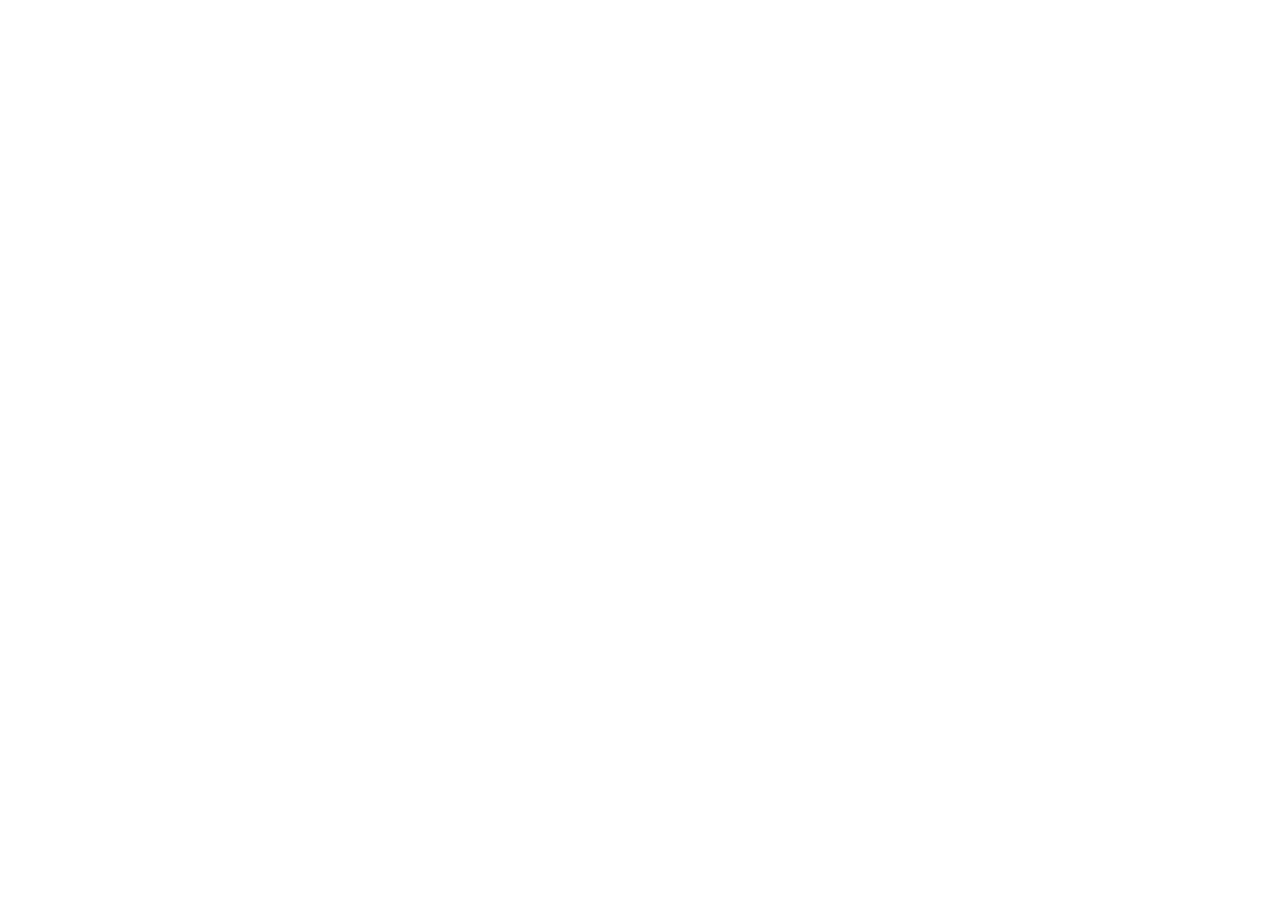
==== index.html @ a4600188 "Add files via upload" ====
<!doctype html>
<html lang="en">
  <head>
    <meta charset="UTF-8" />
    <link rel="icon" type="image/svg+xml" href="/crecre/vite.svg" />
    <meta name="viewport" content="width=device-width, initial-scale=1.0" />
    <title>CRE Holdings</title>
    <script type="text/javascript">
      // Single Page Apps for GitHub Pages
      // MIT License
      // https://github.com/rafgraph/spa-github-pages
      // This script checks to see if a redirect is present in the query string,
      // converts it back into the correct url and adds it to the
      // browser's history using window.history.replaceState(...),
      // which won't cause the browser to attempt to load the new url.
      // When the single page app is loaded further down in this file,
      // the correct url will be waiting in the browser's history for
      // the single page app to route accordingly.
      (function(l) {
        if (l.search[1] === '/' ) {
          var decoded = l.search.slice(1).split('&').map(function(s) { 
            return s.replace(/~and~/g, '&')
          }).join('?');
          window.history.replaceState(null, null,
              l.pathname.slice(0, -1) + decoded + l.hash
          );
        }
      }(window.location))
    </script>
    
    <script type="module" crossorigin src="/crecre/assets/index-DVREMym-.js"></script>
    <link rel="stylesheet" crossorigin href="/crecre/assets/index-QkAfXKSk.css">
  </head>
  <body>
    <div id="root"></div>
  </body>
</html>
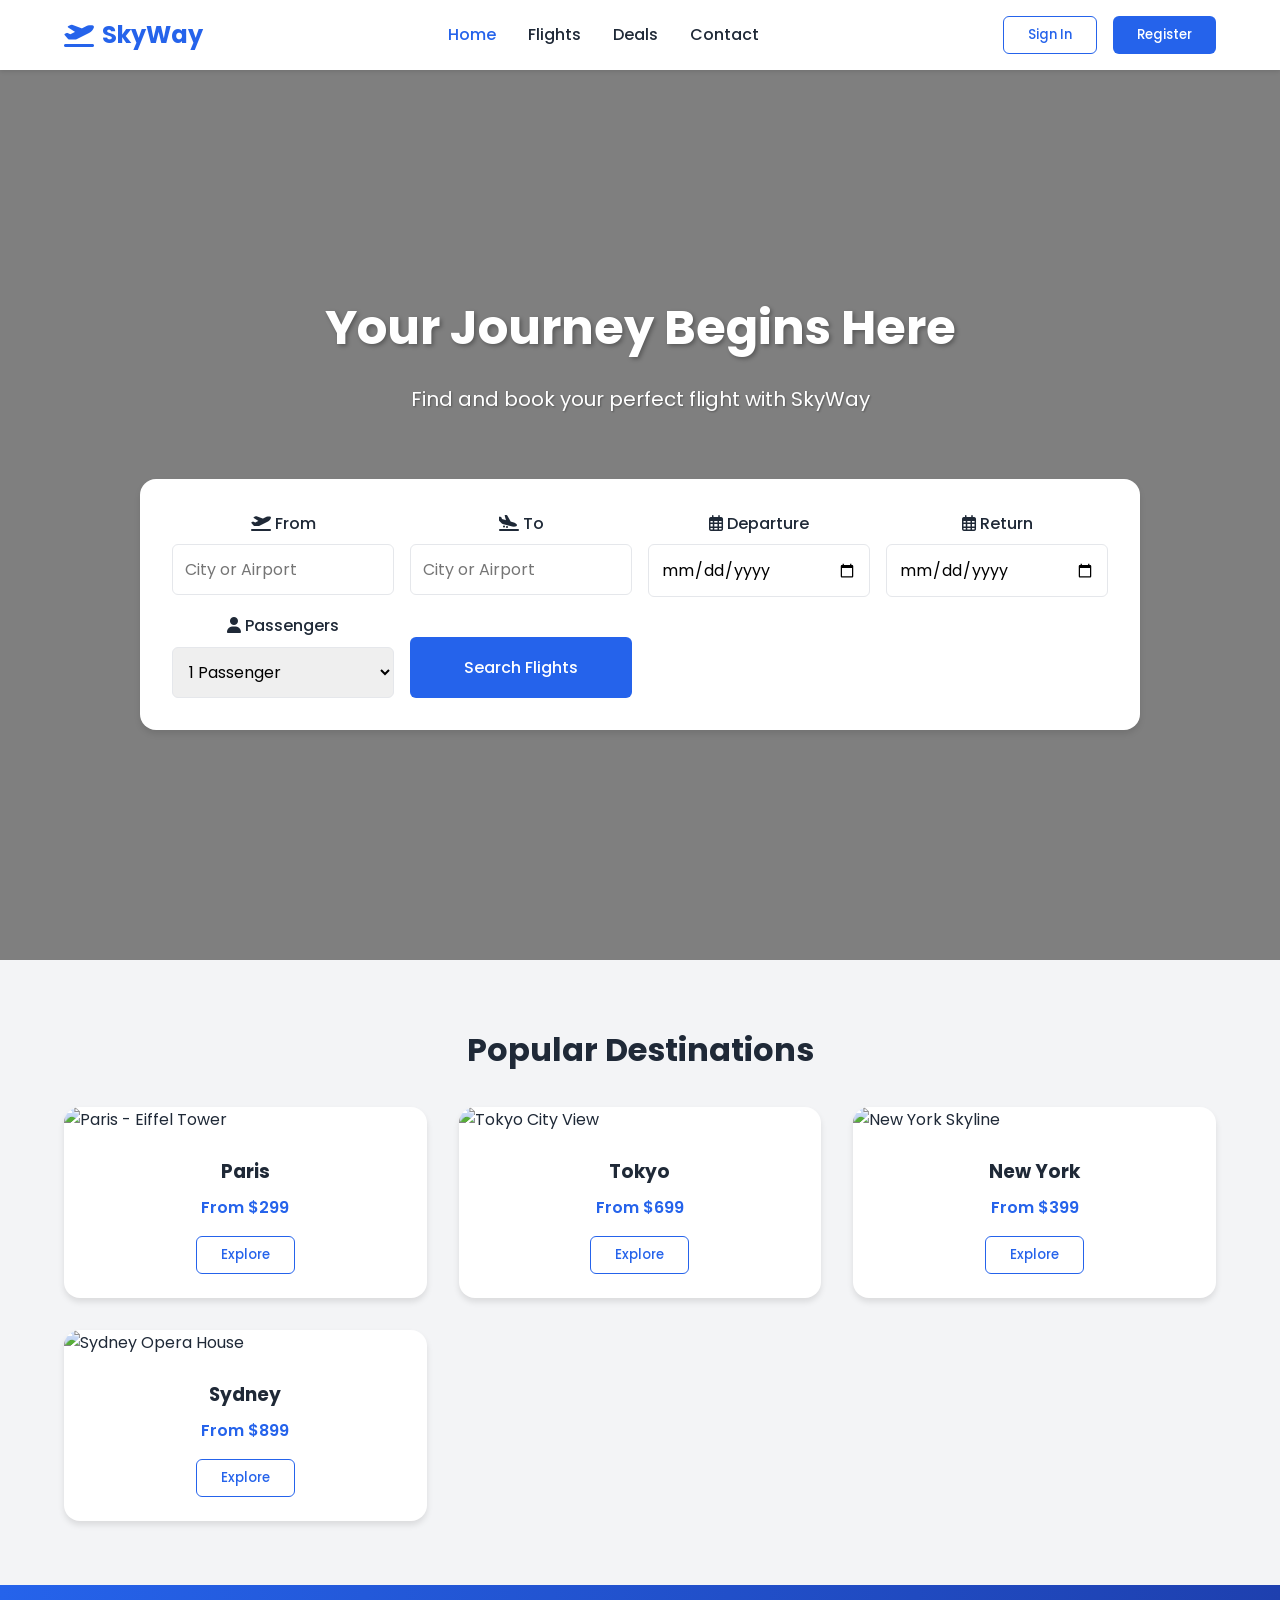
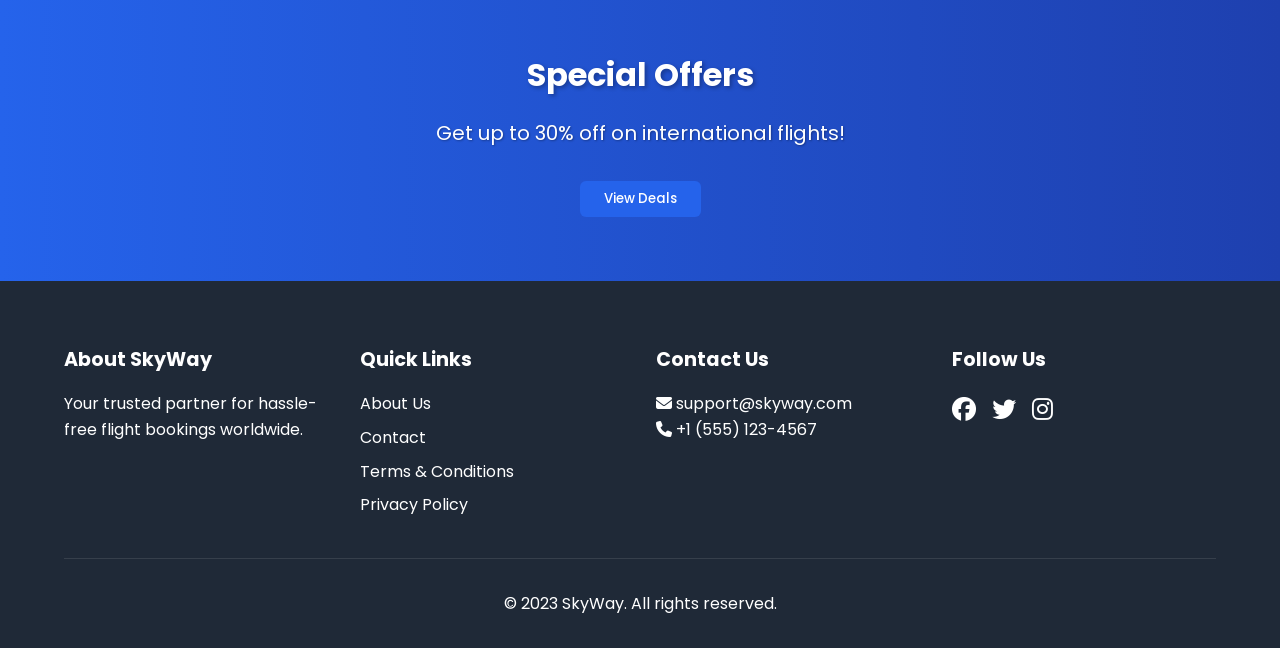
==== commit b349393b: "Add files via upload" ====
--- a/index.html
+++ b/index.html
@@ -1,37 +1,148 @@
-<!doctype html>
-<html lang="en">
-  <head>
-    <meta charset="UTF-8" />
-    <link rel="icon" type="image/svg+xml" href="/crecre/vite.svg" />
-    <meta name="viewport" content="width=device-width, initial-scale=1.0" />
-    <title>CRE Holdings</title>
-    <script type="text/javascript">
-      // Single Page Apps for GitHub Pages
-      // MIT License
-      // https://github.com/rafgraph/spa-github-pages
-      // This script checks to see if a redirect is present in the query string,
-      // converts it back into the correct url and adds it to the
-      // browser's history using window.history.replaceState(...),
-      // which won't cause the browser to attempt to load the new url.
-      // When the single page app is loaded further down in this file,
-      // the correct url will be waiting in the browser's history for
-      // the single page app to route accordingly.
-      (function(l) {
-        if (l.search[1] === '/' ) {
-          var decoded = l.search.slice(1).split('&').map(function(s) { 
-            return s.replace(/~and~/g, '&')
-          }).join('?');
-          window.history.replaceState(null, null,
-              l.pathname.slice(0, -1) + decoded + l.hash
-          );
-        }
-      }(window.location))
-    </script>
-    
-    <script type="module" crossorigin src="/crecre/assets/index-DVREMym-.js"></script>
-    <link rel="stylesheet" crossorigin href="/crecre/assets/index-QkAfXKSk.css">
-  </head>
-  <body>
-    <div id="root"></div>
-  </body>
-</html>
+<!DOCTYPE html>
+<html lang="en">
+<head>
+    <meta charset="UTF-8">
+    <meta name="viewport" content="width=device-width, initial-scale=1.0">
+    <title>SkyWay - Book Your Flight</title>
+    <link rel="stylesheet" href="styles/main.css">
+    <link rel="stylesheet" href="https://cdnjs.cloudflare.com/ajax/libs/font-awesome/6.4.0/css/all.min.css">
+    <link href="https://fonts.googleapis.com/css2?family=Poppins:wght@300;400;500;600;700&display=swap" rel="stylesheet">
+</head>
+<body>
+    <nav class="navbar">
+        <div class="nav-brand">
+            <i class="fas fa-plane-departure"></i>
+            <span>SkyWay</span>
+        </div>
+        <ul class="nav-links">
+            <li><a href="index.html" class="active">Home</a></li>
+            <li><a href="flights.html">Flights</a></li>
+            <li><a href="deals.html">Deals</a></li>
+            <li><a href="contact.html">Contact</a></li>
+        </ul>
+        <div class="nav-auth">
+            <button class="btn-secondary">Sign In</button>
+            <button class="btn-primary">Register</button>
+        </div>
+    </nav>
+
+    <header class="hero">
+        <div class="hero-content">
+            <h1>Your Journey Begins Here</h1>
+            <p>Find and book your perfect flight with SkyWay</p>
+        </div>
+        <div class="search-container">
+            <form id="flight-search-form" class="search-form">
+                <div class="form-group">
+                    <label><i class="fas fa-plane-departure"></i> From</label>
+                    <input type="text" id="departure" placeholder="City or Airport" required>
+                </div>
+                <div class="form-group">
+                    <label><i class="fas fa-plane-arrival"></i> To</label>
+                    <input type="text" id="arrival" placeholder="City or Airport" required>
+                </div>
+                <div class="form-group">
+                    <label><i class="far fa-calendar-alt"></i> Departure</label>
+                    <input type="date" id="departure-date" required>
+                </div>
+                <div class="form-group">
+                    <label><i class="far fa-calendar-alt"></i> Return</label>
+                    <input type="date" id="return-date">
+                </div>
+                <div class="form-group">
+                    <label><i class="fas fa-user"></i> Passengers</label>
+                    <select id="passengers">
+                        <option value="1">1 Passenger</option>
+                        <option value="2">2 Passengers</option>
+                        <option value="3">3 Passengers</option>
+                        <option value="4">4 Passengers</option>
+                    </select>
+                </div>
+                <button type="submit" class="btn-search">Search Flights</button>
+            </form>
+        </div>
+    </header>
+
+    <section class="featured-destinations">
+        <h2>Popular Destinations</h2>
+        <div class="destinations-grid">
+            <div class="destination-card">
+                <img src="https://images.unsplash.com/photo-1499856871958-5b9627545d1a?auto=format&fit=crop&q=80" alt="Paris - Eiffel Tower">
+                <div class="destination-info">
+                    <h3>Paris</h3>
+                    <p>From $299</p>
+                    <button class="btn-secondary">Explore</button>
+                </div>
+            </div>
+            <div class="destination-card">
+                <img src="https://images.unsplash.com/photo-1540959733332-eab4deabeeaf?auto=format&fit=crop&q=80" alt="Tokyo City View">
+                <div class="destination-info">
+                    <h3>Tokyo</h3>
+                    <p>From $699</p>
+                    <button class="btn-secondary">Explore</button>
+                </div>
+            </div>
+            <div class="destination-card">
+                <img src="https://images.unsplash.com/photo-1496442226666-8d4d0e62e6e9?auto=format&fit=crop&q=80" alt="New York Skyline">
+                <div class="destination-info">
+                    <h3>New York</h3>
+                    <p>From $399</p>
+                    <button class="btn-secondary">Explore</button>
+                </div>
+            </div>
+            <div class="destination-card">
+                <img src="https://images.unsplash.com/photo-1523482580672-f109ba8cb9be?auto=format&fit=crop&q=80" alt="Sydney Opera House">
+                <div class="destination-info">
+                    <h3>Sydney</h3>
+                    <p>From $899</p>
+                    <button class="btn-secondary">Explore</button>
+                </div>
+            </div>
+        </div>
+    </section>
+
+    <section class="promo-banner">
+        <div class="promo-content">
+            <h2>Special Offers</h2>
+            <p>Get up to 30% off on international flights!</p>
+            <button class="btn-primary">View Deals</button>
+        </div>
+    </section>
+
+    <footer class="footer">
+        <div class="footer-content">
+            <div class="footer-section">
+                <h3>About SkyWay</h3>
+                <p>Your trusted partner for hassle-free flight bookings worldwide.</p>
+            </div>
+            <div class="footer-section">
+                <h3>Quick Links</h3>
+                <ul>
+                    <li><a href="#">About Us</a></li>
+                    <li><a href="#">Contact</a></li>
+                    <li><a href="#">Terms & Conditions</a></li>
+                    <li><a href="#">Privacy Policy</a></li>
+                </ul>
+            </div>
+            <div class="footer-section">
+                <h3>Contact Us</h3>
+                <p><i class="fas fa-envelope"></i> support@skyway.com</p>
+                <p><i class="fas fa-phone"></i> +1 (555) 123-4567</p>
+            </div>
+            <div class="footer-section">
+                <h3>Follow Us</h3>
+                <div class="social-links">
+                    <a href="#"><i class="fab fa-facebook"></i></a>
+                    <a href="#"><i class="fab fa-twitter"></i></a>
+                    <a href="#"><i class="fab fa-instagram"></i></a>
+                </div>
+            </div>
+        </div>
+        <div class="footer-bottom">
+            <p>&copy; 2023 SkyWay. All rights reserved.</p>
+        </div>
+    </footer>
+
+    <script src="js/main.js"></script>
+</body>
+</html>
--- a/styles/main.css
+++ b/styles/main.css
@@ -0,0 +1,452 @@
+* {
+    margin: 0;
+    padding: 0;
+    box-sizing: border-box;
+    font-family: 'Poppins', sans-serif;
+}
+
+:root {
+    --primary-color: #2563eb;
+    --secondary-color: #1e40af;
+    --accent-color: #60a5fa;
+    --text-color: #1f2937;
+    --light-gray: #f3f4f6;
+    --white: #ffffff;
+}
+
+body {
+    line-height: 1.6;
+    color: var(--text-color);
+}
+
+/* Navbar Styles */
+.navbar {
+    display: flex;
+    justify-content: space-between;
+    align-items: center;
+    padding: 1rem 5%;
+    background-color: var(--white);
+    box-shadow: 0 2px 4px rgba(0,0,0,0.1);
+    position: fixed;
+    width: 100%;
+    top: 0;
+    z-index: 1000;
+}
+
+.nav-brand {
+    display: flex;
+    align-items: center;
+    gap: 0.5rem;
+    font-size: 1.5rem;
+    font-weight: 700;
+    color: var(--primary-color);
+}
+
+.nav-links {
+    display: flex;
+    gap: 2rem;
+    list-style: none;
+}
+
+.nav-links a {
+    text-decoration: none;
+    color: var(--text-color);
+    font-weight: 500;
+    transition: color 0.3s ease;
+}
+
+.nav-links a:hover,
+.nav-links a.active {
+    color: var(--primary-color);
+}
+
+.nav-auth {
+    display: flex;
+    gap: 1rem;
+}
+
+/* Button Styles */
+.btn-primary,
+.btn-secondary,
+.btn-search {
+    padding: 0.5rem 1.5rem;
+    border-radius: 0.375rem;
+    font-weight: 500;
+    cursor: pointer;
+    transition: all 0.3s ease;
+}
+
+.btn-primary {
+    background-color: var(--primary-color);
+    color: var(--white);
+    border: none;
+}
+
+.btn-primary:hover {
+    background-color: var(--secondary-color);
+}
+
+.btn-secondary {
+    background-color: transparent;
+    color: var(--primary-color);
+    border: 1px solid var(--primary-color);
+}
+
+.btn-secondary:hover {
+    background-color: var(--primary-color);
+    color: var(--white);
+}
+
+/* Featured Destinations */
+.featured-destinations {
+    padding: 4rem 5%;
+    background-color: var(--light-gray);
+}
+
+.featured-destinations h2 {
+    text-align: center;
+    margin-bottom: 2rem;
+    font-size: 2.5rem;
+    color: var(--text-color);
+}
+
+.destinations-grid {
+    display: grid;
+    grid-template-columns: repeat(auto-fit, minmax(300px, 1fr));
+    gap: 2rem;
+    max-width: 1200px;
+    margin: 0 auto;
+}
+
+.destination-card {
+    background: var(--white);
+    border-radius: 1rem;
+    overflow: hidden;
+    box-shadow: 0 4px 6px rgba(0,0,0,0.1);
+    transition: transform 0.3s ease;
+}
+
+.destination-card:hover {
+    transform: translateY(-5px);
+}
+
+.destination-card img {
+    width: 100%;
+    height: 200px;
+    object-fit: cover;
+}
+
+.destination-info {
+    padding: 1.5rem;
+    text-align: center;
+}
+
+.destination-info h3 {
+    margin-bottom: 0.5rem;
+    color: var(--text-color);
+}
+
+.destination-info p {
+    color: var(--primary-color);
+    font-weight: 600;
+    margin-bottom: 1rem;
+}
+
+/* Promo Banner */
+.promo-banner {
+    background-image: linear-gradient(rgba(0, 0, 0, 0.6), rgba(0, 0, 0, 0.6)), url('https://images.unsplash.com/photo-1517479149777-5f3b1511d5ad?auto=format&fit=crop&q=80');
+    background-size: cover;
+    background-position: center;
+    padding: 4rem 2rem;
+    text-align: center;
+    color: var(--white);
+}
+
+.promo-content {
+    max-width: 800px;
+    margin: 0 auto;
+}
+
+.promo-content h2 {
+    font-size: 2.5rem;
+    margin-bottom: 1rem;
+    text-shadow: 2px 2px 4px rgba(0, 0, 0, 0.3);
+}
+
+.promo-content p {
+    font-size: 1.25rem;
+    margin-bottom: 2rem;
+    text-shadow: 1px 1px 2px rgba(0, 0, 0, 0.3);
+}
+
+/* Hero Section */
+.hero {
+    background-image: linear-gradient(rgba(0, 0, 0, 0.5), rgba(0, 0, 0, 0.5)), url('https://images.unsplash.com/photo-1436491865332-7a61a109cc05?auto=format&fit=crop&q=80');
+    background-size: cover;
+    background-position: center;
+    background-repeat: no-repeat;
+    height: 100vh;
+    display: flex;
+    flex-direction: column;
+    justify-content: center;
+    align-items: center;
+    padding: 2rem;
+    color: var(--white);
+    text-align: center;
+    margin-top: 60px;
+}
+
+.hero-content {
+    max-width: 800px;
+    margin-bottom: 2rem;
+}
+
+.hero-content h1 {
+    font-size: 3rem;
+    margin-bottom: 1rem;
+    text-shadow: 2px 2px 4px rgba(0, 0, 0, 0.3);
+}
+
+.hero-content p {
+    font-size: 1.25rem;
+    margin-bottom: 2rem;
+    text-shadow: 1px 1px 2px rgba(0, 0, 0, 0.3);
+}
+.hero {
+    background: linear-gradient(rgba(0,0,0,0.5), rgba(0,0,0,0.5)), url('https://source.unsplash.com/1600x900/?airplane,sky');
+    background-size: cover;
+    background-position: center;
+    height: 100vh;
+    display: flex;
+    flex-direction: column;
+    justify-content: center;
+    align-items: center;
+    color: var(--white);
+    text-align: center;
+    padding: 0 1rem;
+}
+
+.hero-content {
+    margin-bottom: 2rem;
+}
+
+.hero-content h1 {
+    font-size: 3rem;
+    margin-bottom: 1rem;
+}
+
+/* Search Form */
+.search-container {
+    background-color: var(--white);
+    padding: 2rem;
+    border-radius: 1rem;
+    width: 90%;
+    max-width: 1000px;
+    box-shadow: 0 4px 6px rgba(0,0,0,0.1);
+}
+
+.search-form {
+    display: grid;
+    grid-template-columns: repeat(auto-fit, minmax(200px, 1fr));
+    gap: 1rem;
+}
+
+.form-group {
+    display: flex;
+    flex-direction: column;
+    gap: 0.5rem;
+}
+
+.form-group label {
+    color: var(--text-color);
+    font-weight: 500;
+}
+
+.form-group input,
+.form-group select {
+    padding: 0.75rem;
+    border: 1px solid #e5e7eb;
+    border-radius: 0.375rem;
+    font-size: 1rem;
+}
+
+.btn-search {
+    background-color: var(--primary-color);
+    color: var(--white);
+    border: none;
+    padding: 1rem;
+    width: 100%;
+    margin-top: 1.5rem;
+    font-size: 1rem;
+}
+
+.btn-search:hover {
+    background-color: var(--secondary-color);
+}
+
+/* Featured Destinations */
+.featured-destinations {
+    padding: 4rem 5%;
+    background-color: var(--light-gray);
+}
+
+.featured-destinations h2 {
+    text-align: center;
+    margin-bottom: 2rem;
+    font-size: 2rem;
+}
+
+.destinations-grid {
+    display: grid;
+    grid-template-columns: repeat(auto-fit, minmax(300px, 1fr));
+    gap: 2rem;
+}
+
+.destination-card {
+    background-color: var(--white);
+    border-radius: 1rem;
+    overflow: hidden;
+    box-shadow: 0 4px 6px rgba(0,0,0,0.1);
+    transition: transform 0.3s ease;
+}
+
+.destination-card:hover {
+    transform: translateY(-5px);
+}
+
+.destination-card img {
+    width: 100%;
+    height: 200px;
+    object-fit: cover;
+}
+
+.destination-info {
+    padding: 1.5rem;
+    text-align: center;
+}
+
+.destination-info h3 {
+    margin-bottom: 0.5rem;
+}
+
+.destination-info p {
+    color: var(--primary-color);
+    font-weight: 600;
+    margin-bottom: 1rem;
+}
+
+/* Promo Banner */
+.promo-banner {
+    background-image: linear-gradient(rgba(0, 0, 0, 0.6), rgba(0, 0, 0, 0.6)), url('https://images.unsplash.com/photo-1517479149777-5f3b1511d5ad?auto=format&fit=crop&q=80');
+    background-size: cover;
+    background-position: center;
+    padding: 4rem 2rem;
+    text-align: center;
+    color: var(--white);
+}
+
+.promo-content {
+    max-width: 800px;
+    margin: 0 auto;
+}
+
+.promo-content h2 {
+    font-size: 2.5rem;
+    margin-bottom: 1rem;
+    text-shadow: 2px 2px 4px rgba(0, 0, 0, 0.3);
+}
+
+.promo-content p {
+    font-size: 1.25rem;
+    margin-bottom: 2rem;
+    text-shadow: 1px 1px 2px rgba(0, 0, 0, 0.3);
+}
+
+/* Promo Banner */
+.promo-banner {
+    background: linear-gradient(to right, var(--primary-color), var(--secondary-color));
+    color: var(--white);
+    padding: 4rem 5%;
+    text-align: center;
+}
+
+.promo-content h2 {
+    font-size: 2rem;
+    margin-bottom: 1rem;
+}
+
+.promo-content p {
+    margin-bottom: 2rem;
+}
+
+/* Footer */
+.footer {
+    background-color: var(--text-color);
+    color: var(--white);
+    padding: 4rem 5% 2rem;
+}
+
+.footer-content {
+    display: grid;
+    grid-template-columns: repeat(auto-fit, minmax(250px, 1fr));
+    gap: 2rem;
+    margin-bottom: 2rem;
+}
+
+.footer-section h3 {
+    margin-bottom: 1rem;
+    font-size: 1.2rem;
+}
+
+.footer-section ul {
+    list-style: none;
+}
+
+.footer-section ul li {
+    margin-bottom: 0.5rem;
+}
+
+.footer-section a {
+    color: var(--white);
+    text-decoration: none;
+    transition: color 0.3s ease;
+}
+
+.footer-section a:hover {
+    color: var(--accent-color);
+}
+
+.social-links {
+    display: flex;
+    gap: 1rem;
+    font-size: 1.5rem;
+}
+
+.footer-bottom {
+    text-align: center;
+    padding-top: 2rem;
+    border-top: 1px solid rgba(255,255,255,0.1);
+}
+
+/* Responsive Design */
+@media (max-width: 768px) {
+    .navbar {
+        padding: 1rem;
+    }
+
+    .nav-links {
+        display: none;
+    }
+
+    .hero-content h1 {
+        font-size: 2rem;
+    }
+
+    .search-form {
+        grid-template-columns: 1fr;
+    }
+
+    .destinations-grid {
+        grid-template-columns: 1fr;
+    }
+}
